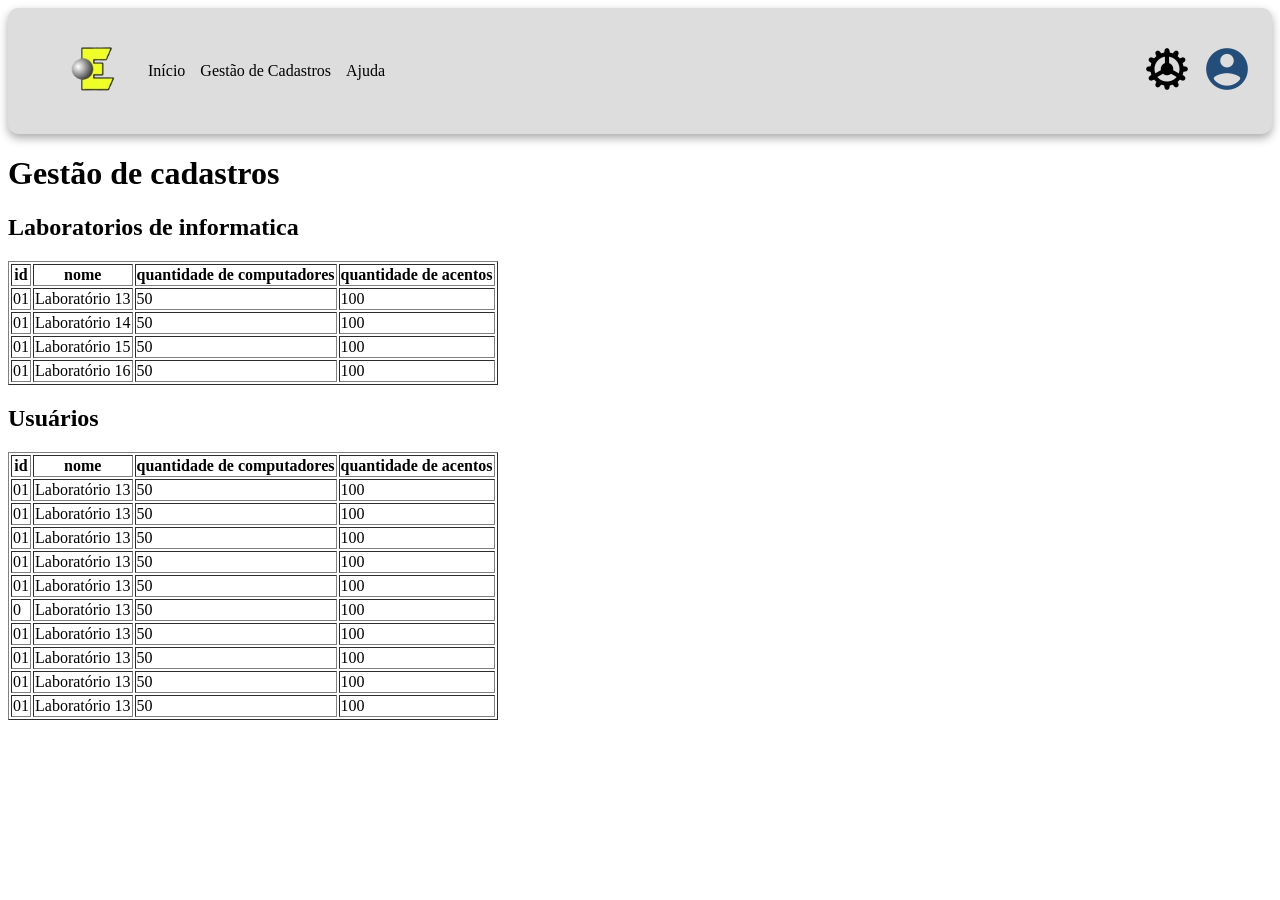
==== frontEnd/html/gestao cadastros/gestao-cadastro.html @ 04c5c46b "Enviando frontend - 25/05/2026" ====
<!DOCTYPE html>
<html lang="pt-br">

<head>
    <meta charset="UTF-8">
    <meta name="viewport" content="width=device-width, initial-scale=1.0">
    <title>Gestão de Cadastros</title>
    <link rel="stylesheet" href="gestao-cadastros_style.css">
</head>

<body>
    <header>
        <figure class="img-box">
    <img src="../img/icon_E.png" alt="logo" class="img-size">
</figure>

<nav>
    <a class="link" href="index.html">Início</a>
    <a class="link" href="gestao-cadastro.html">Gestão de Cadastros</a>
    <a class="link" href="ajuda.html">Ajuda</a>
</nav>
<div id="conta-section">
    <a class="conta-fig" href="configuracoes.html">
        <figure>
            <img src="../img/Config.png" alt="config" class="img-size">
        </figure>
    </a>
    <a class="conta-fig" href="conta.html">
        <figure>
            <img src="../img/conta.png" alt="conta" class="img-size">
        </figure>
    </a>
</div>
    </header>
    <main>
        <h1>Gestão de cadastros</h1>
        <div class="cadastro-counteiner">
            <div class="table-counteiner">
                <h2>Laboratorios de informatica</h2>
                <table border="1">
                    <thead>
                        <tr>
                            <th>id</th>
                            <th>nome</th>
                            <th>quantidade de computadores</th>
                            <th>quantidade de acentos</th>
                        </tr>
                    </thead>
                    <tbody>
                        <tr>
                            <td>01</td>
                            <td>Laboratório 13</td>
                            <td>50</td>
                            <td>100</td>
                        </tr>
                        <tr>
                            <td>01</td>
                            <td>Laboratório 14</td>
                            <td>50</td>
                            <td>100</td>
                        </tr>
                        <tr>
                            <td>01</td>
                            <td>Laboratório 15</td>
                            <td>50</td>
                            <td>100</td>
                        </tr>
                        <tr>
                            <td>01</td>
                            <td>Laboratório 16</td>
                            <td>50</td>
                            <td>100</td>
                        </tr>
                    </tbody>
                </table>
            </div>
            <div class="table-counteiner">
                <h2>Usuários</h2>
                <table border="1">
                    <thead>
                        <tr>
                            <th>id</th>
                            <th>nome</th>
                            <th>quantidade de computadores</th>
                            <th>quantidade de acentos</th>
                        </tr>
                    </thead>
                    <tbody>
                        <tr>
                            <td>01</td>
                            <td>Laboratório 13</td>
                            <td>50</td>
                            <td>100</td>
                        </tr>
                        <tr>
                            <td>01</td>
                            <td>Laboratório 13</td>
                            <td>50</td>
                            <td>100</td>
                        </tr>
                        <tr>
                            <td>01</td>
                            <td>Laboratório 13</td>
                            <td>50</td>
                            <td>100</td>
                        </tr>
                        <tr>
                            <td>01</td>
                            <td>Laboratório 13</td>
                            <td>50</td>
                            <td>100</td>
                        </tr>
                        <tr>
                            <td>01</td>
                            <td>Laboratório 13</td>
                            <td>50</td>
                            <td>100</td>
                        </tr>
                        <tr>
                            <td>0</td>
                            <td>Laboratório 13</td>
                            <td>50</td>
                            <td>100</td>
                        </tr>
                        <tr>
                            <td>01</td>
                            <td>Laboratório 13</td>
                            <td>50</td>
                            <td>100</td>
                        </tr>
                        <tr>
                            <td>01</td>
                            <td>Laboratório 13</td>
                            <td>50</td>
                            <td>100</td>
                        </tr>
                        <tr>
                            <td>01</td>
                            <td>Laboratório 13</td>
                            <td>50</td>
                            <td>100</td>
                        </tr>
                        <tr>
                            <td>01</td>
                            <td>Laboratório 13</td>
                            <td>50</td>
                            <td>100</td>
                        </tr>
                    </tbody>
                </table>
            </div>
        </div>


        </div>
        </div>
    </main>
    <div id="footer"></div>
    <script src="components/components.js"></script>
</body>

</html>
---- frontEnd/html/gestao cadastros/gestao-cadastros_style.css ----
header {
    background-color: #dddddd;
    display: flex;
    align-items: center;
    justify-content: space-between;
    gap: 10px;
    border-radius: 10px;
    padding: 20px;
    flex-wrap: wrap;
    box-shadow: 0 4px 10px #a9a9a9
}

.img-box {
    margin-right: 20px;
}

.img-size {
    height: 50px;
}

nav {
    display: flex;
    gap: 15px;
    flex-wrap: wrap;
}

.link {
    color: #000;
    text-decoration: none;
}

.link:hover {
    color: #bd9400;
}

#conta-section {
    display: flex;
    gap: 10px;
    margin-left: auto;
}

.conta-fig figure {
    margin: 0;
}

.cadastro-counteiner{
    
}

.table-counteiner{
}
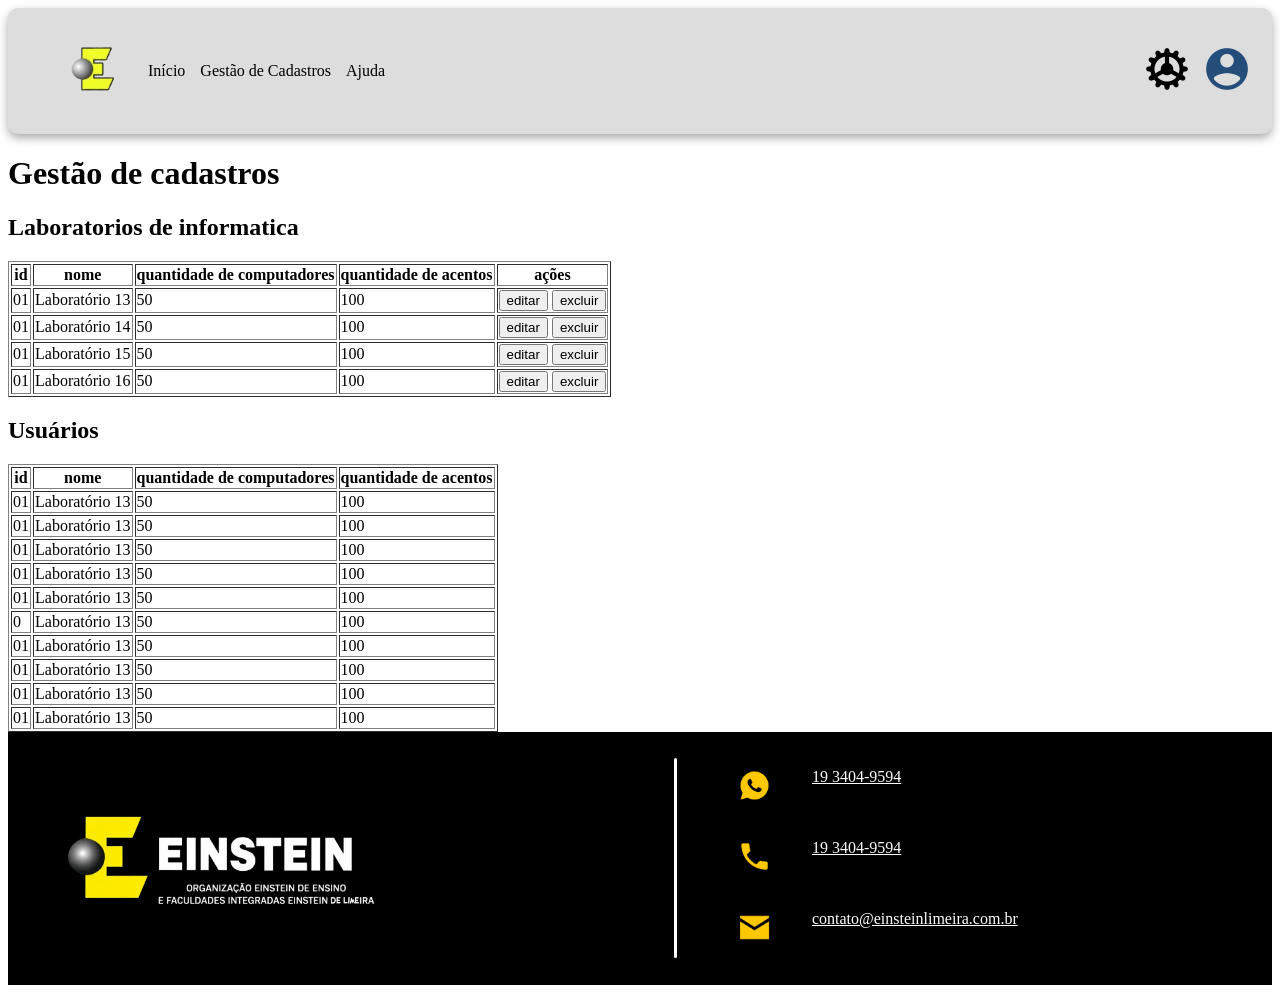
==== commit e5097088: "Corrigindo header e footer - 26/05/2026" ====
--- a/frontEnd/html/gestao cadastros/gestao-cadastro.html
+++ b/frontEnd/html/gestao cadastros/gestao-cadastro.html
@@ -6,36 +6,17 @@
     <meta name="viewport" content="width=device-width, initial-scale=1.0">
     <title>Gestão de Cadastros</title>
     <link rel="stylesheet" href="gestao-cadastros_style.css">
+    <script src="../JS/Customheader.js" defer></script>
+    <script src="../JS/Customfooter.js" defer></script>
 </head>
 
 <body>
-    <header>
-        <figure class="img-box">
-    <img src="../img/icon_E.png" alt="logo" class="img-size">
-</figure>
-
-<nav>
-    <a class="link" href="index.html">Início</a>
-    <a class="link" href="gestao-cadastro.html">Gestão de Cadastros</a>
-    <a class="link" href="ajuda.html">Ajuda</a>
-</nav>
-<div id="conta-section">
-    <a class="conta-fig" href="configuracoes.html">
-        <figure>
-            <img src="../img/Config.png" alt="config" class="img-size">
-        </figure>
-    </a>
-    <a class="conta-fig" href="conta.html">
-        <figure>
-            <img src="../img/conta.png" alt="conta" class="img-size">
-        </figure>
-    </a>
-</div>
-    </header>
+    <custom-header></custom-header>
     <main>
         <h1>Gestão de cadastros</h1>
         <div class="cadastro-counteiner">
             <div class="table-counteiner">
+                
                 <h2>Laboratorios de informatica</h2>
                 <table border="1">
                     <thead>
@@ -44,6 +25,7 @@
                             <th>nome</th>
                             <th>quantidade de computadores</th>
                             <th>quantidade de acentos</th>
+                            <th>ações</th>
                         </tr>
                     </thead>
                     <tbody>
@@ -52,24 +34,56 @@
                             <td>Laboratório 13</td>
                             <td>50</td>
                             <td>100</td>
+                            <td>
+                                <button>
+                                    editar
+                                </button>
+                                <button>
+                                    excluir
+                                </button>
+                            </td>
                         </tr>
                         <tr>
                             <td>01</td>
                             <td>Laboratório 14</td>
                             <td>50</td>
                             <td>100</td>
+                            <td>
+                                <button>
+                                    editar
+                                </button>
+                                <button>
+                                    excluir
+                                </button>
+                            </td>
                         </tr>
                         <tr>
                             <td>01</td>
                             <td>Laboratório 15</td>
                             <td>50</td>
                             <td>100</td>
+                            <td>
+                                <button>
+                                    editar
+                                </button>
+                                <button>
+                                    excluir
+                                </button>
+                            </td>
                         </tr>
                         <tr>
                             <td>01</td>
                             <td>Laboratório 16</td>
                             <td>50</td>
                             <td>100</td>
+                            <td>
+                                <button>
+                                    editar
+                                </button>
+                                <button>
+                                    excluir
+                                </button>
+                            </td>
                         </tr>
                     </tbody>
                 </table>
@@ -157,6 +171,7 @@
     </main>
     <div id="footer"></div>
     <script src="components/components.js"></script>
+    <custom-footer></custom-footer>
 </body>
 
 </html>
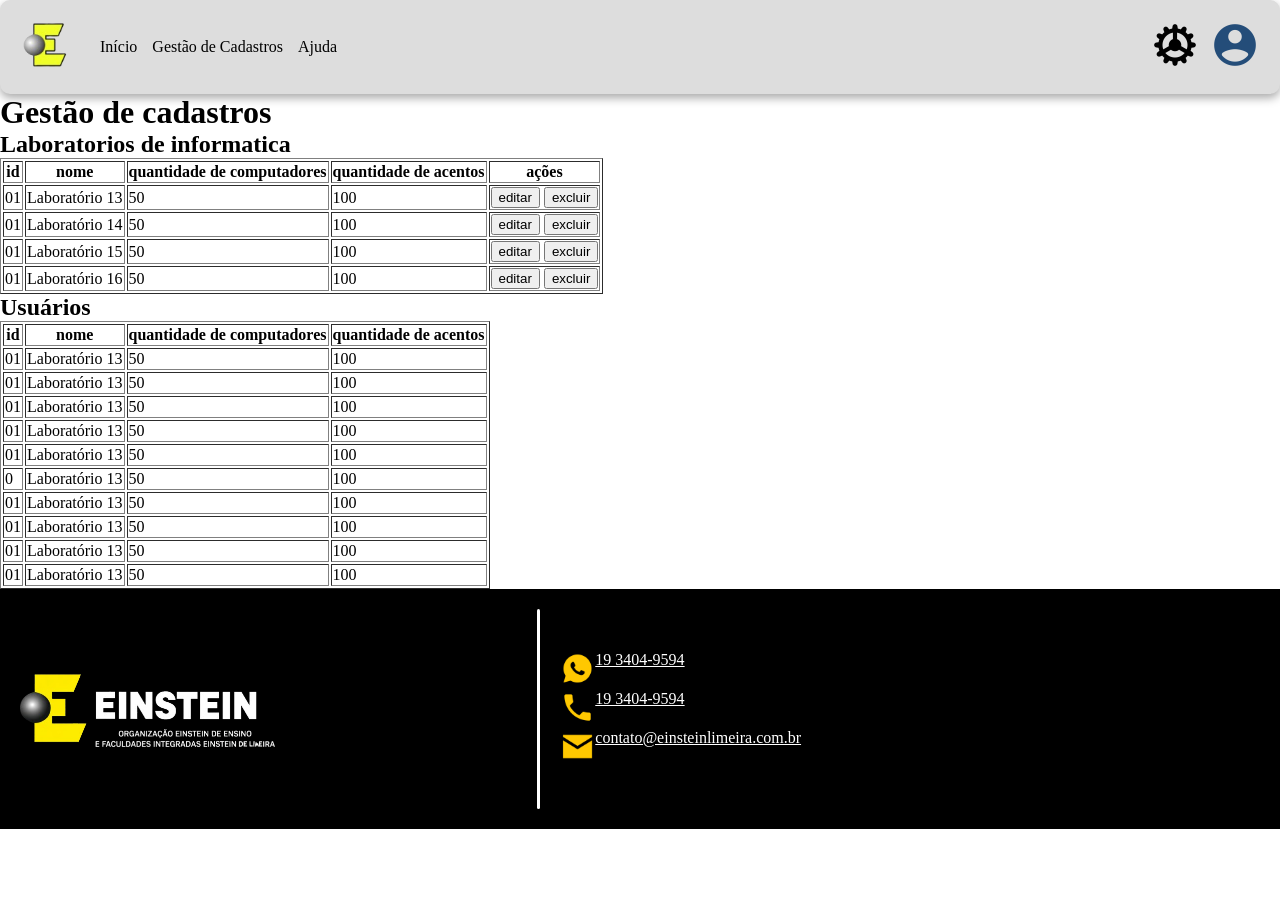
==== commit e4d0fc9e: "Adicionando a pagina alocação - 04/06/2026" ====
--- a/frontEnd/html/gestao cadastros/gestao-cadastro.html
+++ b/frontEnd/html/gestao cadastros/gestao-cadastro.html
@@ -1,10 +1,11 @@
 <!DOCTYPE html>
-<html lang="pt-br">
+<html lang="pt-pt-BR">
 
 <head>
     <meta charset="UTF-8">
     <meta name="viewport" content="width=device-width, initial-scale=1.0">
     <title>Gestão de Cadastros</title>
+        <link rel="icon" type="image/png" href="../img/icon_E.png"> <!-- Icone da pagina -->
     <link rel="stylesheet" href="gestao-cadastros_style.css">
     <script src="../JS/Customheader.js" defer></script>
     <script src="../JS/Customfooter.js" defer></script>
--- a/frontEnd/html/gestao cadastros/gestao-cadastros_style.css
+++ b/frontEnd/html/gestao cadastros/gestao-cadastros_style.css
@@ -1,52 +1,4 @@
-header {
-    background-color: #dddddd;
-    display: flex;
-    align-items: center;
-    justify-content: space-between;
-    gap: 10px;
-    border-radius: 10px;
-    padding: 20px;
-    flex-wrap: wrap;
-    box-shadow: 0 4px 10px #a9a9a9
-}
-
-.img-box {
-    margin-right: 20px;
-}
-
-.img-size {
-    height: 50px;
-}
-
-nav {
-    display: flex;
-    gap: 15px;
-    flex-wrap: wrap;
-}
-
-.link {
-    color: #000;
-    text-decoration: none;
-}
-
-.link:hover {
-    color: #bd9400;
-}
-
-#conta-section {
-    display: flex;
-    gap: 10px;
-    margin-left: auto;
-}
-
-.conta-fig figure {
+*{
     margin: 0;
 }
 
-.cadastro-counteiner{
-    
-}
-
-.table-counteiner{
-}
-
